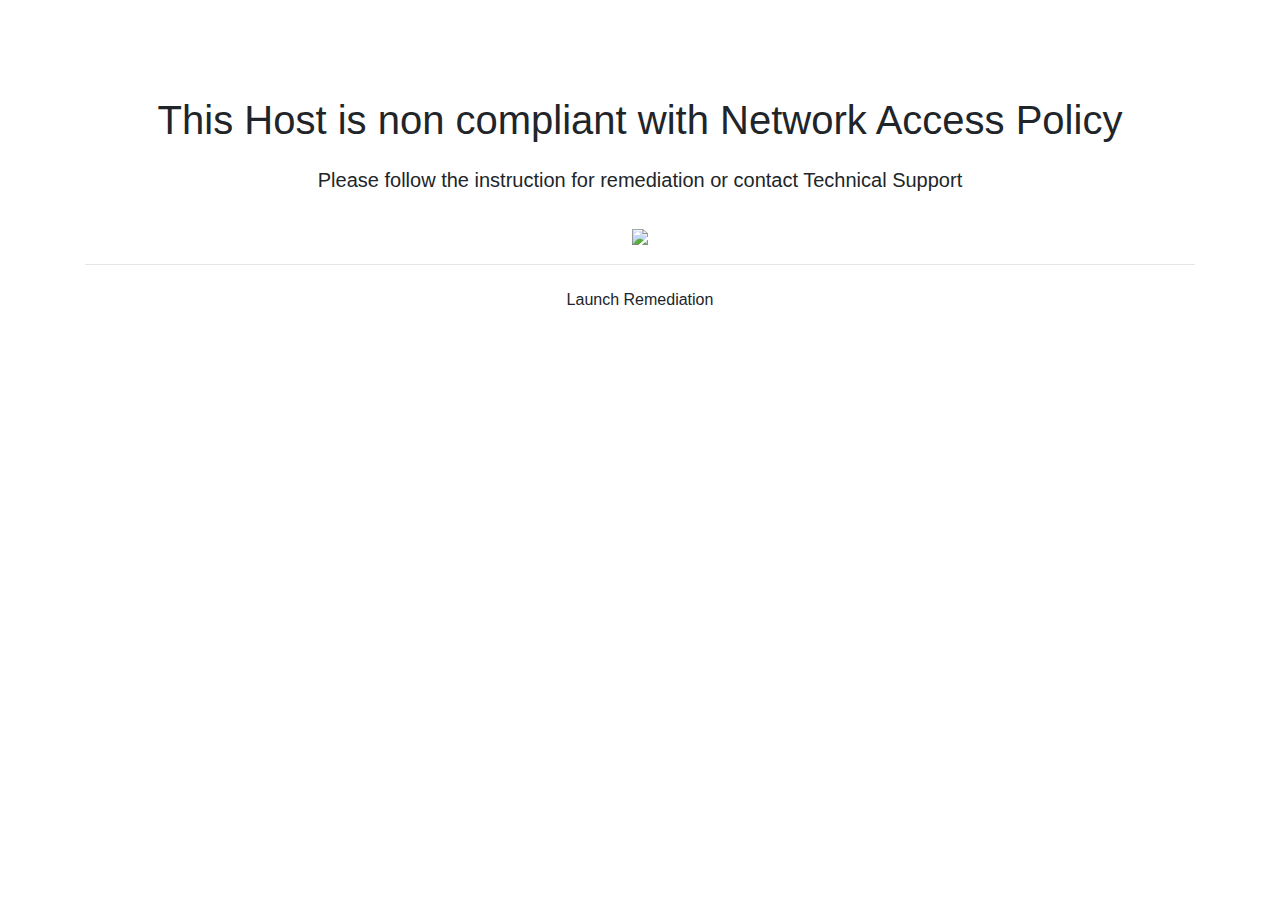
==== nginx/www/outlier.html @ dbbc616a "Initial Portal Commit" ====
<!DOCTYPE html>
<html lang="en">

<head>
    <meta charset="utf-8">
    <meta name="viewport" content="width=device-width, initial-scale=1, shrink-to-fit=no">
    <meta name="description" content="">
    <meta name="author" content="">
    <link rel="icon" type="image/vnd.microsoft.icon" href="//www.cisco.com/favicon.ico">
    <title>Non-Compliant</title>

    <!--Template based on URL below-->
    <link rel="canonical" href="https://getbootstrap.com/docs/4.3/examples/starter-template/">

    <!-- Bootstrap core CSS -->
    <link rel="stylesheet" href="https://stackpath.bootstrapcdn.com/bootstrap/4.3.1/css/bootstrap.min.css" integrity="sha384-ggOyR0iXCbMQv3Xipma34MD+dH/1fQ784/j6cY/iJTQUOhcWr7x9JvoRxT2MZw1T" crossorigin="anonymous">

    <!-- Place your stylesheet here-->
    <link href="/resources/cui/dist/css/cui-standard.min.css" rel="stylesheet" type="text/css">
    <link href="/resources/css/style.css" rel="stylesheet" type="text/css">

</head>

<body class="cui">



    <main role="main" class="container">

        <div class="text-center mt-5 pt-5">
            <h1>This Host is non compliant with Network Access Policy</h1>
            <p class="lead alert alert--danger">Please follow the instruction for remediation or contact Technical Support</p>

        </div>

        <div class="text-center">
            <img class="medium-size-logo" src="/resources/img/non-compliant_icon.png" />
        </div>

        <hr>


        <!-- Button trigger modal -->
        <div class="text-center">
            <button type="button" class="btn btn--primary" data-toggle="modal" data-target="#exampleModalCenter">
                Launch Remediation
            </button>
        </div>




        <!-- Modal -->
        <div class="modal fade" id="exampleModalCenter" tabindex="-1" role="dialog" aria-labelledby="exampleModalCenterTitle" aria-hidden="true">
            <div class="modal-dialog modal-dialog-centered" role="document">
                <div class="modal-content">
                    <div class="modal-header">
                        <h5 class="modal-title" id="exampleModalLongTitle">Remediation Options</h5>
                        <button type="button" class="close" data-dismiss="modal" aria-label="Close">
                            <span aria-hidden="true">&times;</span>
                        </button>
                    </div>
                    <div class="modal-body">
                        Do your Thing to be Clean!!!
                    </div>
                    <div class="modal-footer">
                        <button type="button" class="btn btn--secondary" data-dismiss="modal">Close</button>
                        <button type="button" class="btn btn--primary">Do the Thing</button>
                    </div>
                </div>
            </div>
        </div>




    </main><!-- /.container -->



    <!-- Bootstrap core JavaScript
    ================================================== -->
    <!-- Placed at the end of the document so the pages load faster -->
    <script src=" https://code.jquery.com/jquery-3.3.1.slim.min.js" integrity="sha384-q8i/X+965DzO0rT7abK41JStQIAqVgRVzpbzo5smXKp4YfRvH+8abtTE1Pi6jizo" crossorigin="anonymous"></script>
    <script src="https://cdnjs.cloudflare.com/ajax/libs/popper.js/1.14.7/umd/popper.min.js" integrity="sha384-UO2eT0CpHqdSJQ6hJty5KVphtPhzWj9WO1clHTMGa3JDZwrnQq4sF86dIHNDz0W1" crossorigin="anonymous"></script>
    <script src="https://stackpath.bootstrapcdn.com/bootstrap/4.3.1/js/bootstrap.min.js" integrity="sha384-JjSmVgyd0p3pXB1rRibZUAYoIIy6OrQ6VrjIEaFf/nJGzIxFDsf4x0xIM+B07jRM" crossorigin="anonymous"></script>

</body></html>
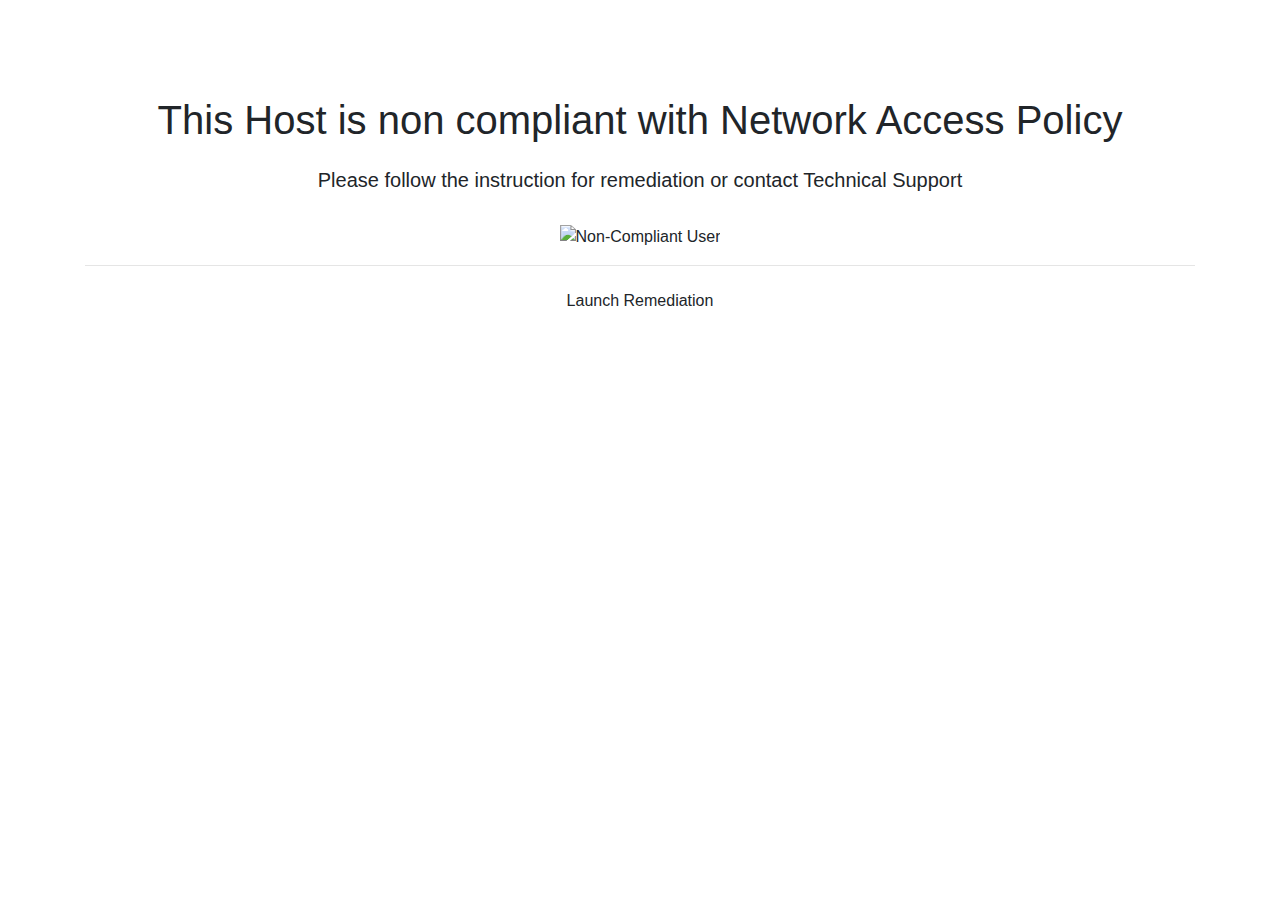
==== commit a1f9acc6: "Fixing Linting Errors on HTML" ====
--- a/nginx/www/outlier.html
+++ b/nginx/www/outlier.html
@@ -13,7 +13,8 @@
     <link rel="canonical" href="https://getbootstrap.com/docs/4.3/examples/starter-template/">
 
     <!-- Bootstrap core CSS -->
-    <link rel="stylesheet" href="https://stackpath.bootstrapcdn.com/bootstrap/4.3.1/css/bootstrap.min.css" integrity="sha384-ggOyR0iXCbMQv3Xipma34MD+dH/1fQ784/j6cY/iJTQUOhcWr7x9JvoRxT2MZw1T" crossorigin="anonymous">
+    <link rel="stylesheet" href="https://stackpath.bootstrapcdn.com/bootstrap/4.3.1/css/bootstrap.min.css"
+        integrity="sha384-ggOyR0iXCbMQv3Xipma34MD+dH/1fQ784/j6cY/iJTQUOhcWr7x9JvoRxT2MZw1T" crossorigin="anonymous">
 
     <!-- Place your stylesheet here-->
     <link href="/resources/cui/dist/css/cui-standard.min.css" rel="stylesheet" type="text/css">
@@ -29,12 +30,13 @@
 
         <div class="text-center mt-5 pt-5">
             <h1>This Host is non compliant with Network Access Policy</h1>
-            <p class="lead alert alert--danger">Please follow the instruction for remediation or contact Technical Support</p>
+            <p class="lead alert alert--danger">Please follow the instruction for remediation or contact Technical
+                Support</p>
 
         </div>
 
         <div class="text-center">
-            <img class="medium-size-logo" src="/resources/img/non-compliant_icon.png" />
+            <img class="medium-size-logo" src="/resources/img/non-compliant_icon.png" alt="Non-Compliant User" />
         </div>
 
         <hr>
@@ -51,7 +53,8 @@
 
 
         <!-- Modal -->
-        <div class="modal fade" id="exampleModalCenter" tabindex="-1" role="dialog" aria-labelledby="exampleModalCenterTitle" aria-hidden="true">
+        <div class="modal fade" id="exampleModalCenter" tabindex="-1" role="dialog"
+            aria-labelledby="exampleModalCenterTitle" aria-hidden="true">
             <div class="modal-dialog modal-dialog-centered" role="document">
                 <div class="modal-content">
                     <div class="modal-header">
@@ -81,8 +84,16 @@
     <!-- Bootstrap core JavaScript
     ================================================== -->
     <!-- Placed at the end of the document so the pages load faster -->
-    <script src=" https://code.jquery.com/jquery-3.3.1.slim.min.js" integrity="sha384-q8i/X+965DzO0rT7abK41JStQIAqVgRVzpbzo5smXKp4YfRvH+8abtTE1Pi6jizo" crossorigin="anonymous"></script>
-    <script src="https://cdnjs.cloudflare.com/ajax/libs/popper.js/1.14.7/umd/popper.min.js" integrity="sha384-UO2eT0CpHqdSJQ6hJty5KVphtPhzWj9WO1clHTMGa3JDZwrnQq4sF86dIHNDz0W1" crossorigin="anonymous"></script>
-    <script src="https://stackpath.bootstrapcdn.com/bootstrap/4.3.1/js/bootstrap.min.js" integrity="sha384-JjSmVgyd0p3pXB1rRibZUAYoIIy6OrQ6VrjIEaFf/nJGzIxFDsf4x0xIM+B07jRM" crossorigin="anonymous"></script>
+    <script src=" https://code.jquery.com/jquery-3.3.1.slim.min.js"
+        integrity="sha384-q8i/X+965DzO0rT7abK41JStQIAqVgRVzpbzo5smXKp4YfRvH+8abtTE1Pi6jizo"
+        crossorigin="anonymous"></script>
+    <script src="https://cdnjs.cloudflare.com/ajax/libs/popper.js/1.14.7/umd/popper.min.js"
+        integrity="sha384-UO2eT0CpHqdSJQ6hJty5KVphtPhzWj9WO1clHTMGa3JDZwrnQq4sF86dIHNDz0W1"
+        crossorigin="anonymous"></script>
+    <script src="https://stackpath.bootstrapcdn.com/bootstrap/4.3.1/js/bootstrap.min.js"
+        integrity="sha384-JjSmVgyd0p3pXB1rRibZUAYoIIy6OrQ6VrjIEaFf/nJGzIxFDsf4x0xIM+B07jRM"
+        crossorigin="anonymous"></script>
 
-</body></html>
+</body>
+
+</html>